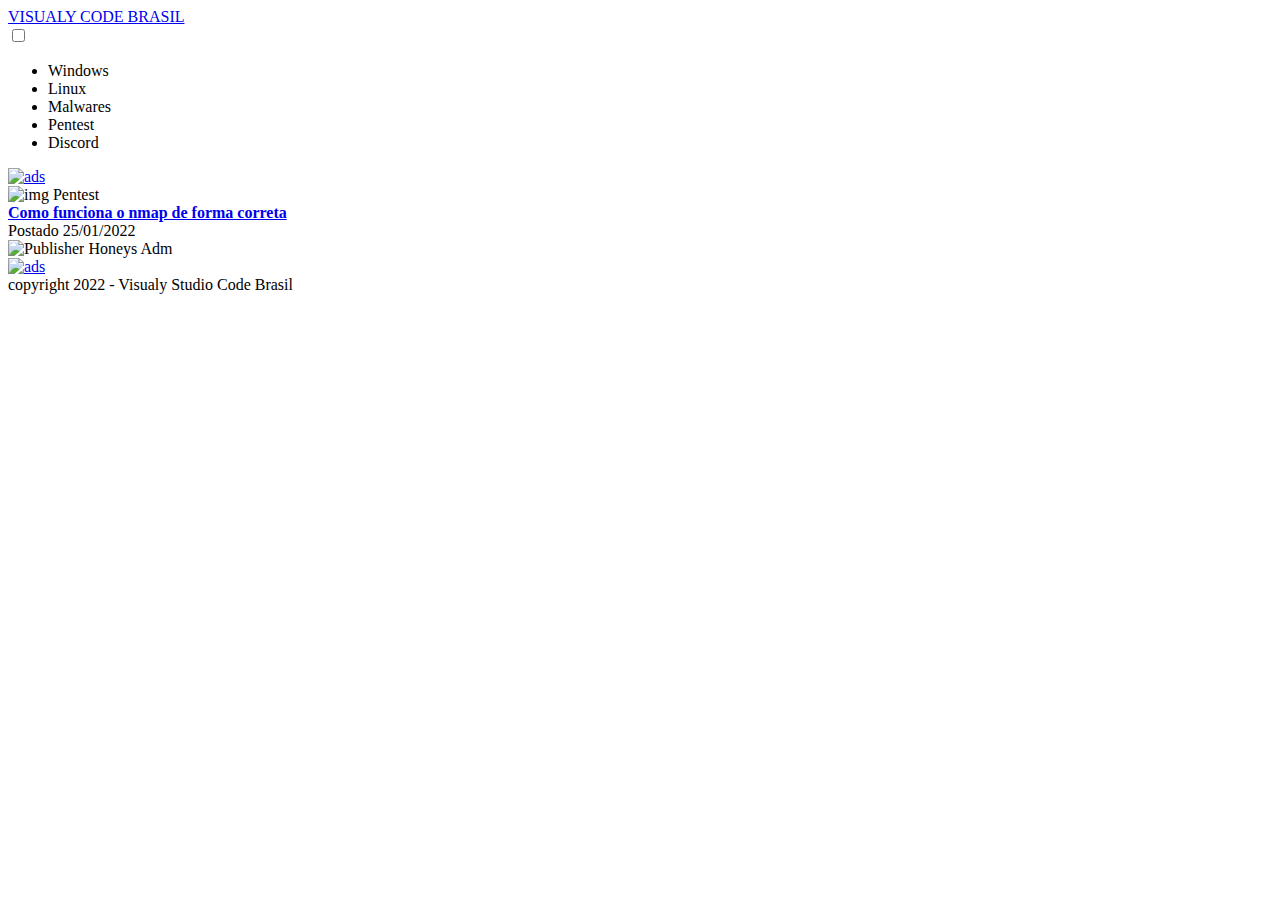
==== index.html @ 14f7f5fd "Add files via upload" ====
<!DOCTYPE html>
<html lang="pt-br">

<head>
    <meta charset="UTF-8">
    <meta http-equiv="X-UA-Compatible" content="IE=edge">
    <meta name="viewport" content="width=device-width, initial-scale=1.0, maximum-scale=1.0, user-scalable=no">
    <!-- LINK ESTILO É FONTAWESOME -->
    <link rel="stylesheet" href="https://cdnjs.cloudflare.com/ajax/libs/font-awesome/6.0.0-beta3/css/all.min.css" integrity="sha512-Fo3rlrZj/k7ujTnHg4CGR2D7kSs0v4LLanw2qksYuRlEzO+tcaEPQogQ0KaoGN26/zrn20ImR1DfuLWnOo7aBA==" crossorigin="anonymous" referrerpolicy="no-referrer" />
    <link rel="stylesheet" href="src/css/main.css">
    <title>VISUALY</title>
</head>

<body>
    <section id="blog">

        <!-- BARRA DE NEVAGAÇÃO -->
        <div class="navigation">
            <a href="index.html" class="logo"><i class=""></i>VISUALY CODE BRASIL</a>
            <nav>

                <input type="checkbox" class="menu-btn" id="menu-btn">
                <label for="menu-btn" class="menu-icon">
                    <span class="nav-icon"></span>
                </label>

                <ul class="blog-filter">
                    <li class="list blog-filter-active" data-filter="windows">Windows</li>
                    <li class="list" data-filter="linux">Linux</li>
                    <li class="list" data-filter="malwares">Malwares</li>
                    <li class="list" data-filter="pentest">Pentest</li>
                    <li class="list" data-filter="discord">Discord</li>
                </ul>
            </nav>
        </div>

        <!-- BARRA DE NEVEGAÇÃO ANUNCIOS-->
        <div class="ad">
            <a href="https://discord.gg/ZzazUD8uAn">
                <img src="src/img/anuncios/anuncio.png" alt="ads">
            </a>
        </div>

        <!-- BARRA DE NAVEGAÇÃO BLOG'S-->
        <div class="blog-container">
            <!-- BLOG 01 -->
            <div class="blog-box pentest">

                <div class="blog-img">
                    <img src="src/img/blog/nmap.png" alt="img">
                    <span class="category">Pentest</span>
                </div>

                <div class="blog-text">

                    <a href="page/nmap.html"><strong>Como funciona o nmap de forma correta</strong></a>

                    <div class="category-time">
                        <span class="blog-category">Postado</span>
                        <span class="published-time">25/01/2022</span>
                    </div>

                    <div class="publisher-profile">
                        <img src="src/img/profile/fumaca-chapei.gif" alt="Publisher">
                        <span>Honeys Adm</span>
                    </div>
                </div>
            </div>
        </div>

        <!-- BARRA DE NEVEGAÇÃO ANUNCIOS-->
        <div class="ad">
            <a href="https://discord.gg/ZzazUD8uAn">
                <img src="src/img/anuncios/anuncio.png" alt="ads">
            </a>
        </div>
    </section>

    <!-- BARRA DO FOOTER -->
    <footer>
        <span class="copyright">copyright 2022 - Visualy Studio Code Brasil </span>
        <div class="footer-social">
            <a href="https://discord.gg/ZzazUD8uAn"><i class="fab fa-discord"></i></a>
            <a href="https://www.linkedin.com/in/julio-cezar-de-paula-baldo-51774321a/"><i class="fab fa-linkedin-in"></i></a>
            <a href="https://www.youtube.com/channel/UCLln4dGTa1huQuTLlHaJXQA"><i class="fab fa-youtube"></i></a>
            <a href="https://github.com/ZkDragonZk"><i class="fab fa-github"></i></a>

        </div>
    </footer>

    <!-- JAVASCRIPT -->
    <script src="https://cdnjs.cloudflare.com/ajax/libs/jquery/3.6.0/jquery.min.js"
        referrerpolicy="no-referrer"></script>
    <script src="src/js/main.js"></script>
</body>

</html>
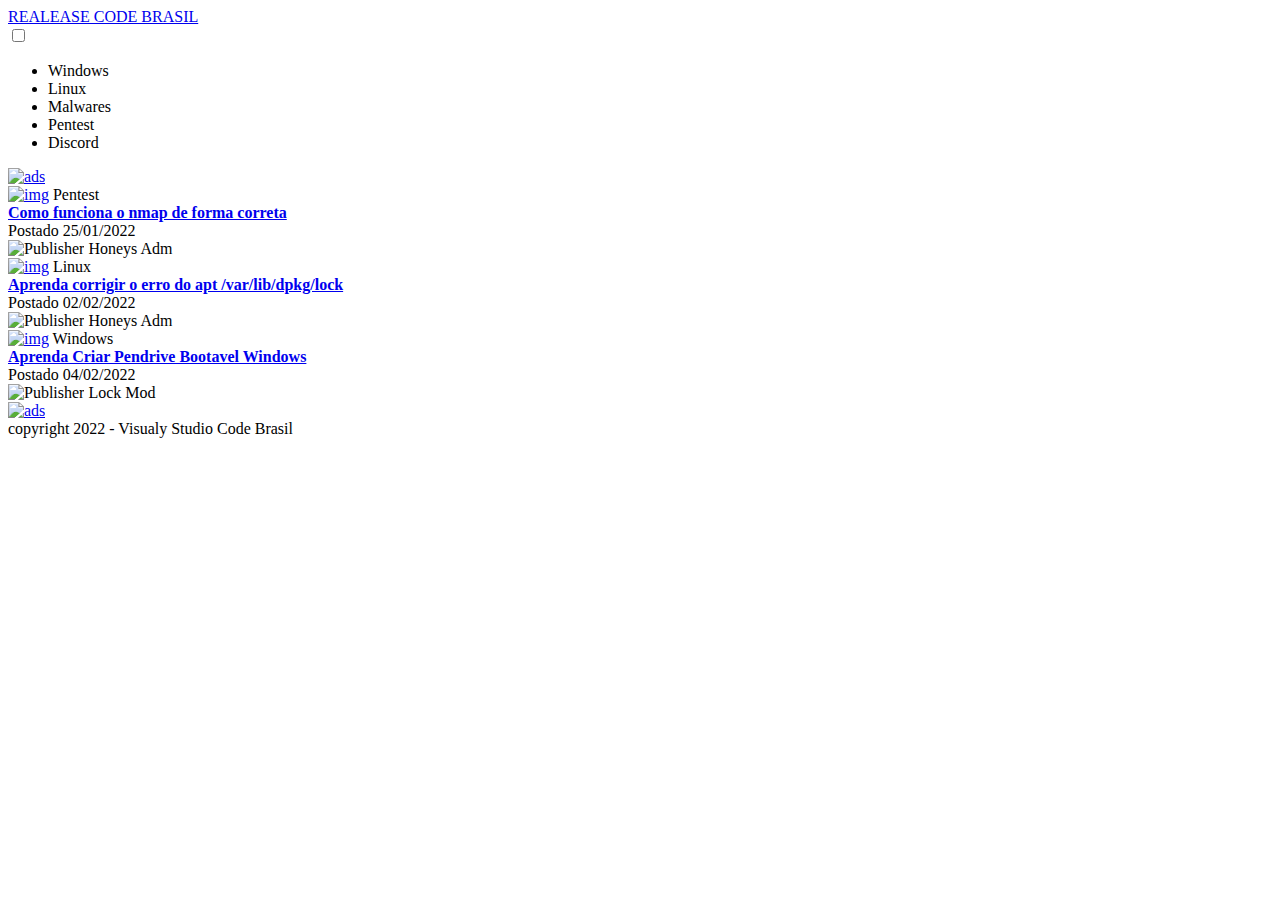
==== commit b7013290: "Fui atualizado a opção de cliclar na imagem" ====
--- a/index.html
+++ b/index.html
@@ -8,7 +8,7 @@
     <!-- LINK ESTILO É FONTAWESOME -->
     <link rel="stylesheet" href="https://cdnjs.cloudflare.com/ajax/libs/font-awesome/6.0.0-beta3/css/all.min.css" integrity="sha512-Fo3rlrZj/k7ujTnHg4CGR2D7kSs0v4LLanw2qksYuRlEzO+tcaEPQogQ0KaoGN26/zrn20ImR1DfuLWnOo7aBA==" crossorigin="anonymous" referrerpolicy="no-referrer" />
     <link rel="stylesheet" href="src/css/main.css">
-    <title>VISUALY</title>
+    <title>REALEASE CODE BRASIL</title>
 </head>
 
 <body>
@@ -16,7 +16,7 @@
 
         <!-- BARRA DE NEVAGAÇÃO -->
         <div class="navigation">
-            <a href="index.html" class="logo"><i class=""></i>VISUALY CODE BRASIL</a>
+            <a href="index.html" class="logo"><i class=""></i>REALEASE CODE BRASIL</a>
             <nav>
 
                 <input type="checkbox" class="menu-btn" id="menu-btn">
@@ -43,11 +43,12 @@
 
         <!-- BARRA DE NAVEGAÇÃO BLOG'S-->
         <div class="blog-container">
+            
             <!-- BLOG 01 -->
             <div class="blog-box pentest">
 
                 <div class="blog-img">
-                    <img src="src/img/blog/nmap.png" alt="img">
+                   <a href="page/nmap.html"><img src="src/img/blog/nmap.png" alt="img"></a> 
                     <span class="category">Pentest</span>
                 </div>
 
@@ -64,8 +65,58 @@
                         <img src="src/img/profile/fumaca-chapei.gif" alt="Publisher">
                         <span>Honeys Adm</span>
                     </div>
+
                 </div>
             </div>
+            
+            <!-- BLOG 02 -->
+            <div class="blog-box linux">
+
+                <div class="blog-img">
+                   <a href="page/apt-get.html"><img src="src/img/blog/error-apt.png" alt="img"></a> 
+                    <span class="category">Linux</span>
+                </div>
+
+                <div class="blog-text">
+
+                    <a href="page/apt-get.html"><strong>Aprenda corrigir o erro do apt /var/lib/dpkg/lock</strong></a>
+
+                    <div class="category-time">
+                        <span class="blog-category">Postado</span>
+                        <span class="published-time">02/02/2022</span>
+                    </div>
+
+                    <div class="publisher-profile">
+                        <img src="src/img/profile/fumaca-chapei.gif" alt="Publisher">
+                        <span>Honeys Adm</span>
+                    </div>
+                </div>
+            </div>
+            
+            <!-- BLOG 03 -->
+            <div class="blog-box windows">
+
+                <div class="blog-img">
+                    <a href="page/pendrive-wn.html"><img src="src/img/blog/pendrive.png" alt="img"></a> 
+                    <span class="category">Windows</span>
+                </div>
+
+                <div class="blog-text">
+
+                    <a href="page/pendrive-wn.html"><strong>Aprenda Criar Pendrive Bootavel Windows</strong></a>
+
+                    <div class="category-time">
+                        <span class="blog-category">Postado</span>
+                        <span class="published-time">04/02/2022</span>
+                    </div>
+
+                    <div class="publisher-profile">
+                        <img src="src/img/profile/monophy.gif" alt="Publisher">
+                        <span>Lock Mod</span>
+                    </div>
+                </div>
+            </div>
+            <!-- BLOG 04 -->
         </div>
 
         <!-- BARRA DE NEVEGAÇÃO ANUNCIOS-->
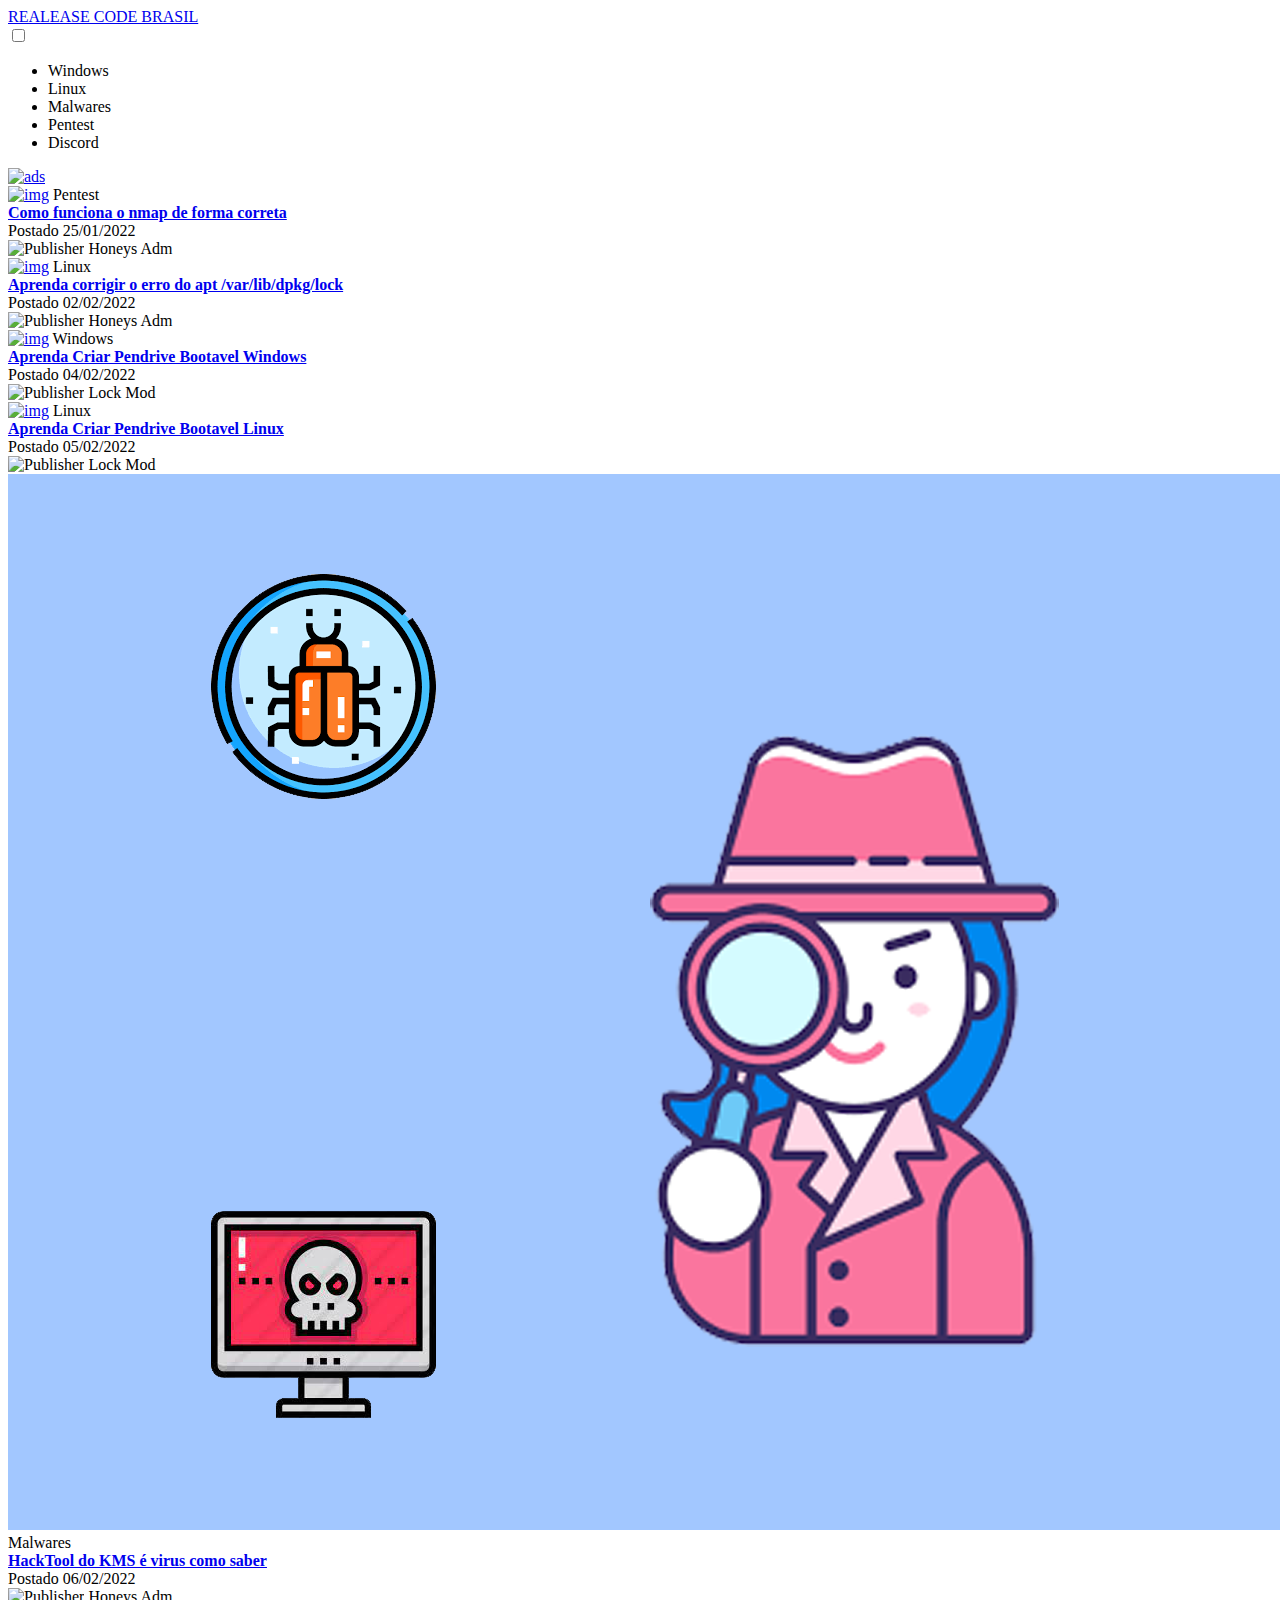
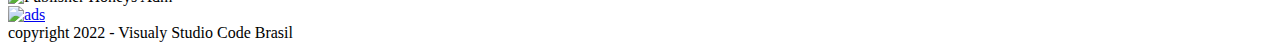
==== commit 05460142: "Add files via upload" ====
--- a/index.html
+++ b/index.html
@@ -117,6 +117,52 @@
                 </div>
             </div>
             <!-- BLOG 04 -->
+            <div class="blog-box linux">
+
+                <div class="blog-img">
+                    <a href="page/pendrive-lx.html"><img src="src/img/blog/pendrive2.png" alt="img"></a> 
+                    <span class="category">Linux</span>
+                </div>
+
+                <div class="blog-text">
+
+                    <a href="page/pendrive-lx.html"><strong>Aprenda Criar Pendrive Bootavel Linux</strong></a>
+
+                    <div class="category-time">
+                        <span class="blog-category">Postado</span>
+                        <span class="published-time">05/02/2022</span>
+                    </div>
+
+                    <div class="publisher-profile">
+                        <img src="src/img/profile/monophy.gif" alt="Publisher">
+                        <span>Lock Mod</span>
+                    </div>
+                </div>
+            </div>
+            <!-- BLOG 05 -->
+            <div class="blog-box malwares">
+
+                <div class="blog-img">
+                    <a href="page/Kms.html"><img src="src/img/blog/KMS.png" alt="img"></a> 
+                    <span class="category">Malwares</span>
+                </div>
+
+                <div class="blog-text">
+
+                    <a href="page/Kms.html"><strong>HackTool do KMS é virus como saber</strong></a>
+
+                    <div class="category-time">
+                        <span class="blog-category">Postado</span>
+                        <span class="published-time">06/02/2022</span>
+                    </div>
+
+                    <div class="publisher-profile">
+                        <img src="src/img/profile/fumaca-chapei.gif" alt="Publisher">
+                        <span>Honeys Adm</span>
+                    </div>
+                </div>
+            </div>
+            <!-- BLOG 06 -->
         </div>
 
         <!-- BARRA DE NEVEGAÇÃO ANUNCIOS-->
